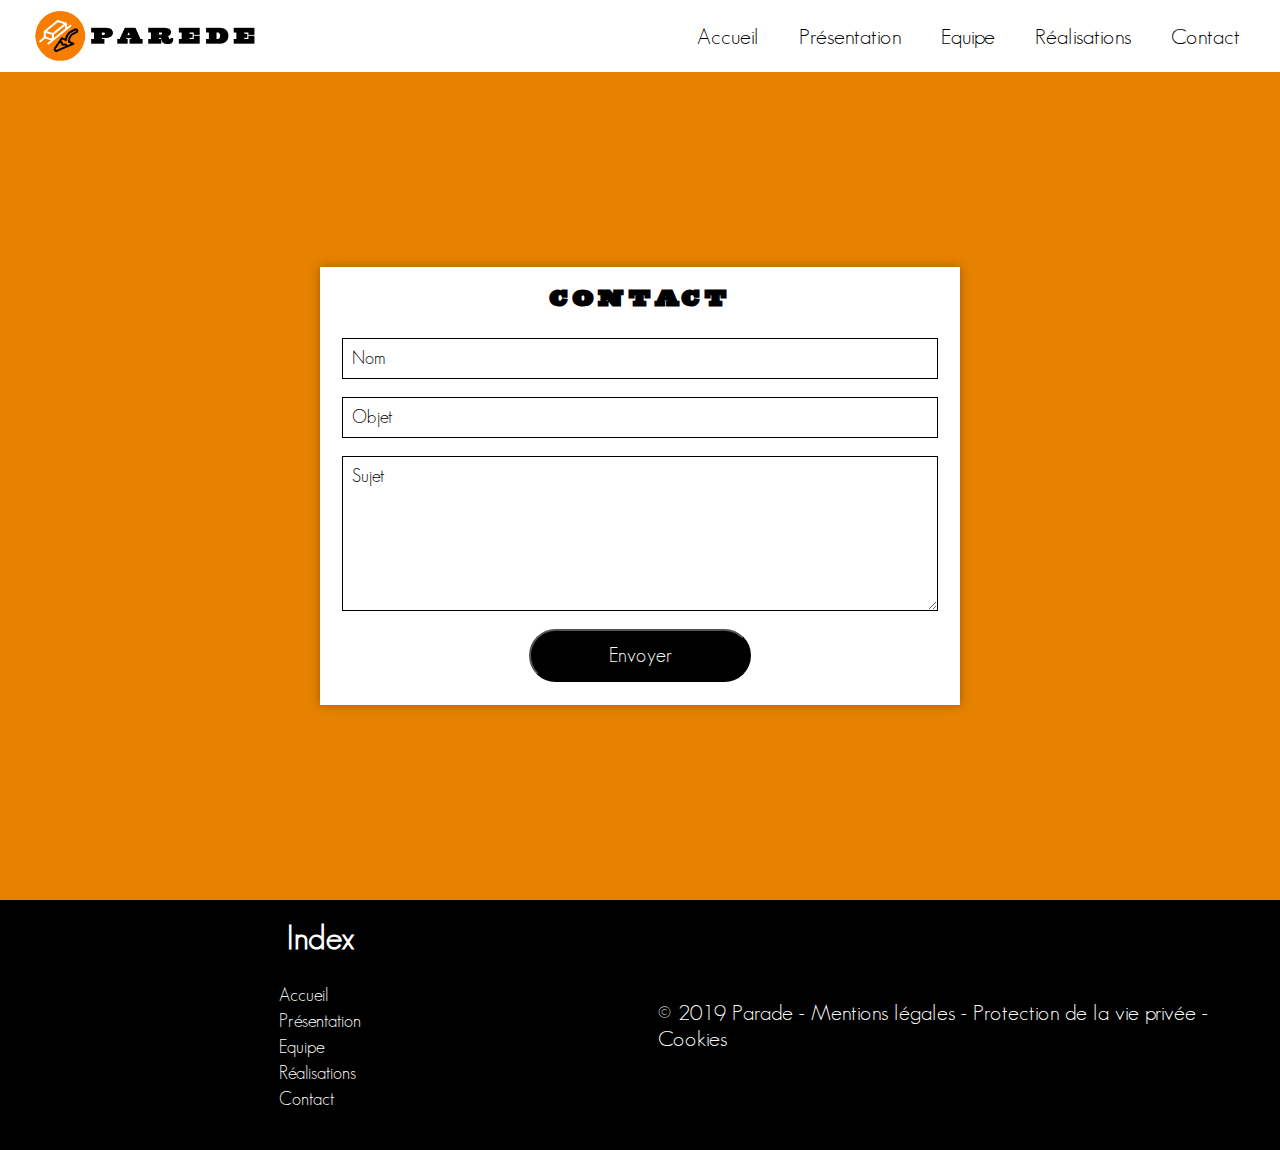
==== contact.html @ ced1bad4 "version finale" ====
<!doctype html>
<html>
	<head>
		<meta charset="UTF-8">
		<link rel="stylesheet" media="screen and (min-device-width: 480px)" href="btp.css"/>
		<title>Contact - Parede BTP</title>
	</head>

	<body>
		<header>
			<img id="logo" alt="logo" src="Images/logo2.png"/>
			<nav>
				<ul>
					<li><a href="accueil.html">Accueil</a></li>
					<li><a href="presentation.html">Présentation</a></li>
					<li><a href="equipe.html">Equipe</a></li>
					<li><a href="realisations.html">Réalisations</a></li>
					<li><a href="contact.html">Contact</a></li>
				</ul>
			</nav>
		</header>
		
		<section id="contact">
			<section id="contact-2">
				<h1>Contact</h1>
				<form>
					<input type="text" name="nom" placeholder="Nom">
					<input type="text" name="objet" placeholder="Objet">
					<textarea name="sujet" placeholder="Sujet"></textarea>
					<input type="submit" id="button" name="envoyer" value="Envoyer">
				</form>
			</section>
		</section>
		
		<footer>
			<section class="footer_1">
				<h2>Index</h2>
				<nav>
					<ul>
						<li><a href="accueil.html">Accueil</a></li>
						<li><a href="presentation.html">Présentation</a></li>
						<li><a href="equipe.html">Equipe</a></li>
						<li><a href="realisations.html">Réalisations</a></li>
						<li><a href="contact.html">Contact</a></li>
					</ul>
				</nav>
			</section>
			<section class="footer_1">
				© 2019 Parade - Mentions légales - Protection de la vie privée - Cookies
			</section>
		</footer>
	</body>
</html>
---- btp.css ----
/* GENERALE */

	html{
		margin: 0;
	}

	body{
		margin: 0;
	}

	@font-face{
		font-family: Parade;
		src: url("Polices/parade.ttf");
	}

	@font-face{
		font-family: GeosansLight;
		src: url("Polices/GeosansLight.ttf");
	}

/* HEADER */

	header{
		display: flex;
		flex-direction: row;
		justify-content: space-between;
		align-items: center;
		padding: 0 20px;
		height: 8vh;
		font-family: GeosansLight;
		background-color: #FFFFFF;
	}

	#logo{
		height: 50px;
		padding: 10px;
	}

	header nav{
		display: flex;
		flex-direction: row;
		align-items: center;
	}

	header ul{
		display: flex;
		flex-direction: row;
		justify-content: center;
		list-style-type: none;
	}

	header li{
		padding: 0 20px;
	}

	header li a{
		font-size: 22px;
		color: #000000;
		text-decoration: none;
	}
	
	header li a:hover{
		color: #e78200;
		border-bottom: solid 2px #e78200;
	}

/* FOOTER */

	footer{
		display: flex;
		flex-direction: row;
		background-color: #000000;
		color: #FFFFFF;
		font-size: 22px;
		font-family: GeosansLight;
	}

	footer ul{
		padding: 0;
		list-style-type: none;
	}

	footer li a{
		font-size: 18px;
		color: #FFFFFF;
		text-decoration: none;
	}

	footer h2{
		margin: 0;
	}

	.footer_1{
		display: flex;
		flex-direction: column;
		justify-content: center;
		align-items: center;
		width: 50vw;
		padding: 2vh;
	}

/* HAUT DE PAGE */

	#haut_de_page{
		display: flex;
		flex-direction: column;
		justify-content: center;
		align-items: center;
		text-align: center;
		height: 92vh;
		font-family: Parade;
		background-image: url("Images/Sans-titre1-Récupéré.gif");
		background-position: center;
		background-repeat: no-repeat;
		background-size: cover;
		font-size: 50px;
		color: #FFFFFF;
		text-shadow: 0 0 10px #000000;
	}

	#lien_contact{
		background-color: #e78200;
		text-decoration: none;
		padding: 15px 100px;
		font-size: 30px;
		text-shadow: 0 0 0 #000000;
		border-radius: 60px;
		text-align: center;
		color: #FFFFFF;
		font-family: GeosansLight;
	}

/* PRESENTATION */

		#presentation{
			display: flex;
			align-items: center;
			flex-direction: column;
			background-color: #000000;
			width: 100vw;
			height: 92vh;
			overflow: scroll;
		}

		#block{
			padding: 3vw 0;
		}

		.block_1{
			width: 50vw;
			background-color: #FFFFFF;
			text-align: center;
			padding: 3vw;
			margin: 0;
			font-family: GeosansLight;
		}

		.block_1 h1{
			font-size: 30px;
			padding-bottom: 3vw;
			margin: 0;
		}

		.block_1 p{
			font-size: 20px;
			margin: 0;
		}

		.photo{
			width: 56vw;
			margin: 0;
			vertical-align: middle;
		}

/* EQUIPE */

	#equipe{
		font-family: GeosansLight;
		background-color: #e78200;
		padding: 20px;
		color: #FFFFFF;
	}

	.titre_equipe{
		display:flex;
		flex-direction:row;
		justify-content:center;
		font-size:2.5em;
	}

	.equipe_gauche{
		display:flex;
		flex-direction:row;
		align-items:center;
		margin-right:auto;
		width:80%;
	}

	.equipe_droite{
		display:flex;
		flex-direction:row;
		align-items:center;
		width:80%;
		margin-left:auto;
	}

	.equipe_droite img{
		max-width:290px;
		margin:30px;
		border-radius: 50%;
	}

	.equipe_gauche img{
		max-width:290px;
		margin:30px;
		border-radius: 50%;
	}
	.text_equipier{
		display:flex;
		flex-direction:column;
		text-justify: auto;
		font-size:1.2em;
		flex-grow:1;
		color: #FFFFFF;
	}

	.nom_equipier{
		font-weight:bold;
		font-size:1.4em;
		color: #000000;
	}

/* REALISATIONS */

	#realisation{
		font-family: GeosansLight;
		background-color: #e78200;
		padding: 20px;
		color: #FFFFFF;
	}

	.realisations-1{
		display:flex;
		flex-direction:row;
		flex-wrap: wrap;
		justify-content:space-evenly;
		align-items:center;
		font-family: GeosansLight;
	}

	.realisations-1 img {
		display:flex;
		flex-direction:row;
		flex-wrap: wrap;
		min-height:0;
		min-width:0;
		max-height:450px;
		max-width:610px;
		margin:20px;
		filter: grayscale(80%);
		transition: transform .2s;
	}

	#realisation2{
		flex-grow:3;
	}

	#realisation3{
		flex-grow:2;
	}

	#realisation4{
		flex-grow:3;
	}

	#realisation5{
		flex-grow:3;
	}

	.realisations-1 img:hover {
		transform: scale(1.1); 
		filter:none;
	}


/* CONTACT */

	#contact{
		display: flex;
		flex-direction: column;
		justify-content: center;
		align-items:center;
		height: 92vh;
		background-color: #e78200;
		font-family: Parade;
	}

	#contact-2{
		background-color: #FFFFFF;
		width: 50%;
		text-align: center;
		padding-bottom: 2vh;
		box-shadow: 0 0 10px #A05A00;
	}

	#contact h1{
		font-size: 2vw;
	}

	#contact form{
		display: flex;
		flex-direction: column;
		justify-content: center;
		align-items:center;
		width: 100%;
	}

	#contact ::placeholder{
		color: #000000;
	}

	#contact input[type=text], textarea{
		border: 1px solid #000000;
		padding: 1vh;
		width: 90%;
		margin: 1vh 0;
		background-color: rgba(0, 0, 0, 0);
		font-size: 18px;
		color: #000000;
		font-family: GeosansLight;
	}

	#contact textarea{
		height: 15vh;
	}

	#contact #button{
		padding: 1vw;
		margin: 1vh 0 0.5vh 0;
		border-radius: 30px;
		background-color: #000000;
		font-size: 20px;
		width: 30%;
		color: #FFFFFF;
		font-family: GeosansLight;
		box-sizing: content-box;
		cursor: pointer;
	}
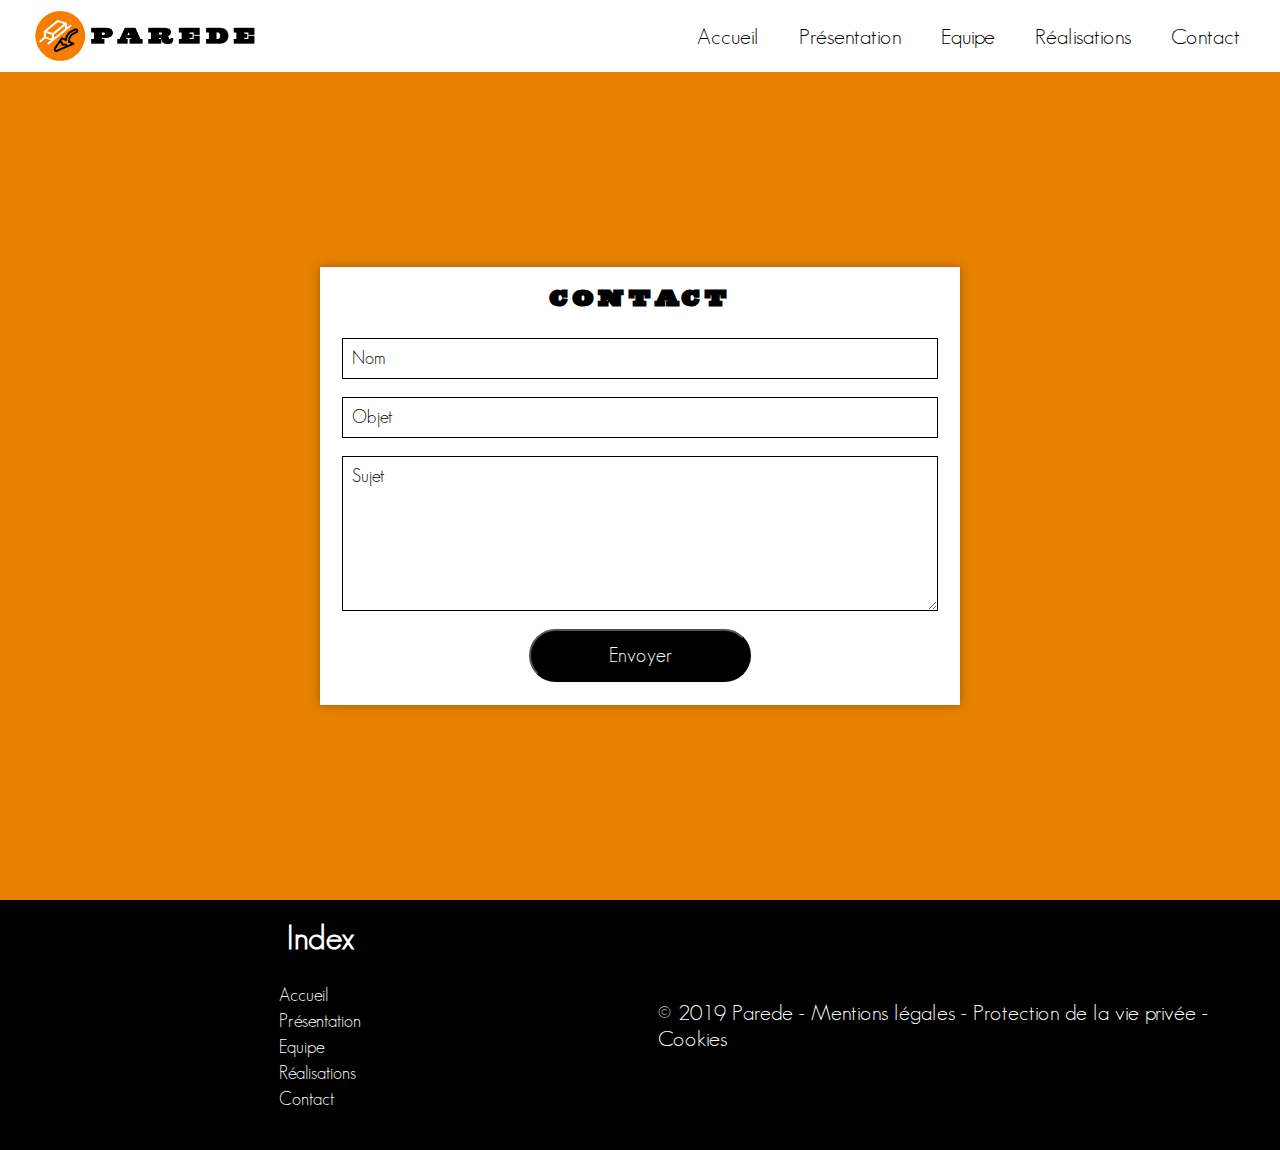
==== commit 5c449d05: "modif" ====
--- a/contact.html
+++ b/contact.html
@@ -46,7 +46,7 @@
 				</nav>
 			</section>
 			<section class="footer_1">
-				© 2019 Parade - Mentions légales - Protection de la vie privée - Cookies
+				© 2019 Parede - Mentions légales - Protection de la vie privée - Cookies
 			</section>
 		</footer>
 	</body>
